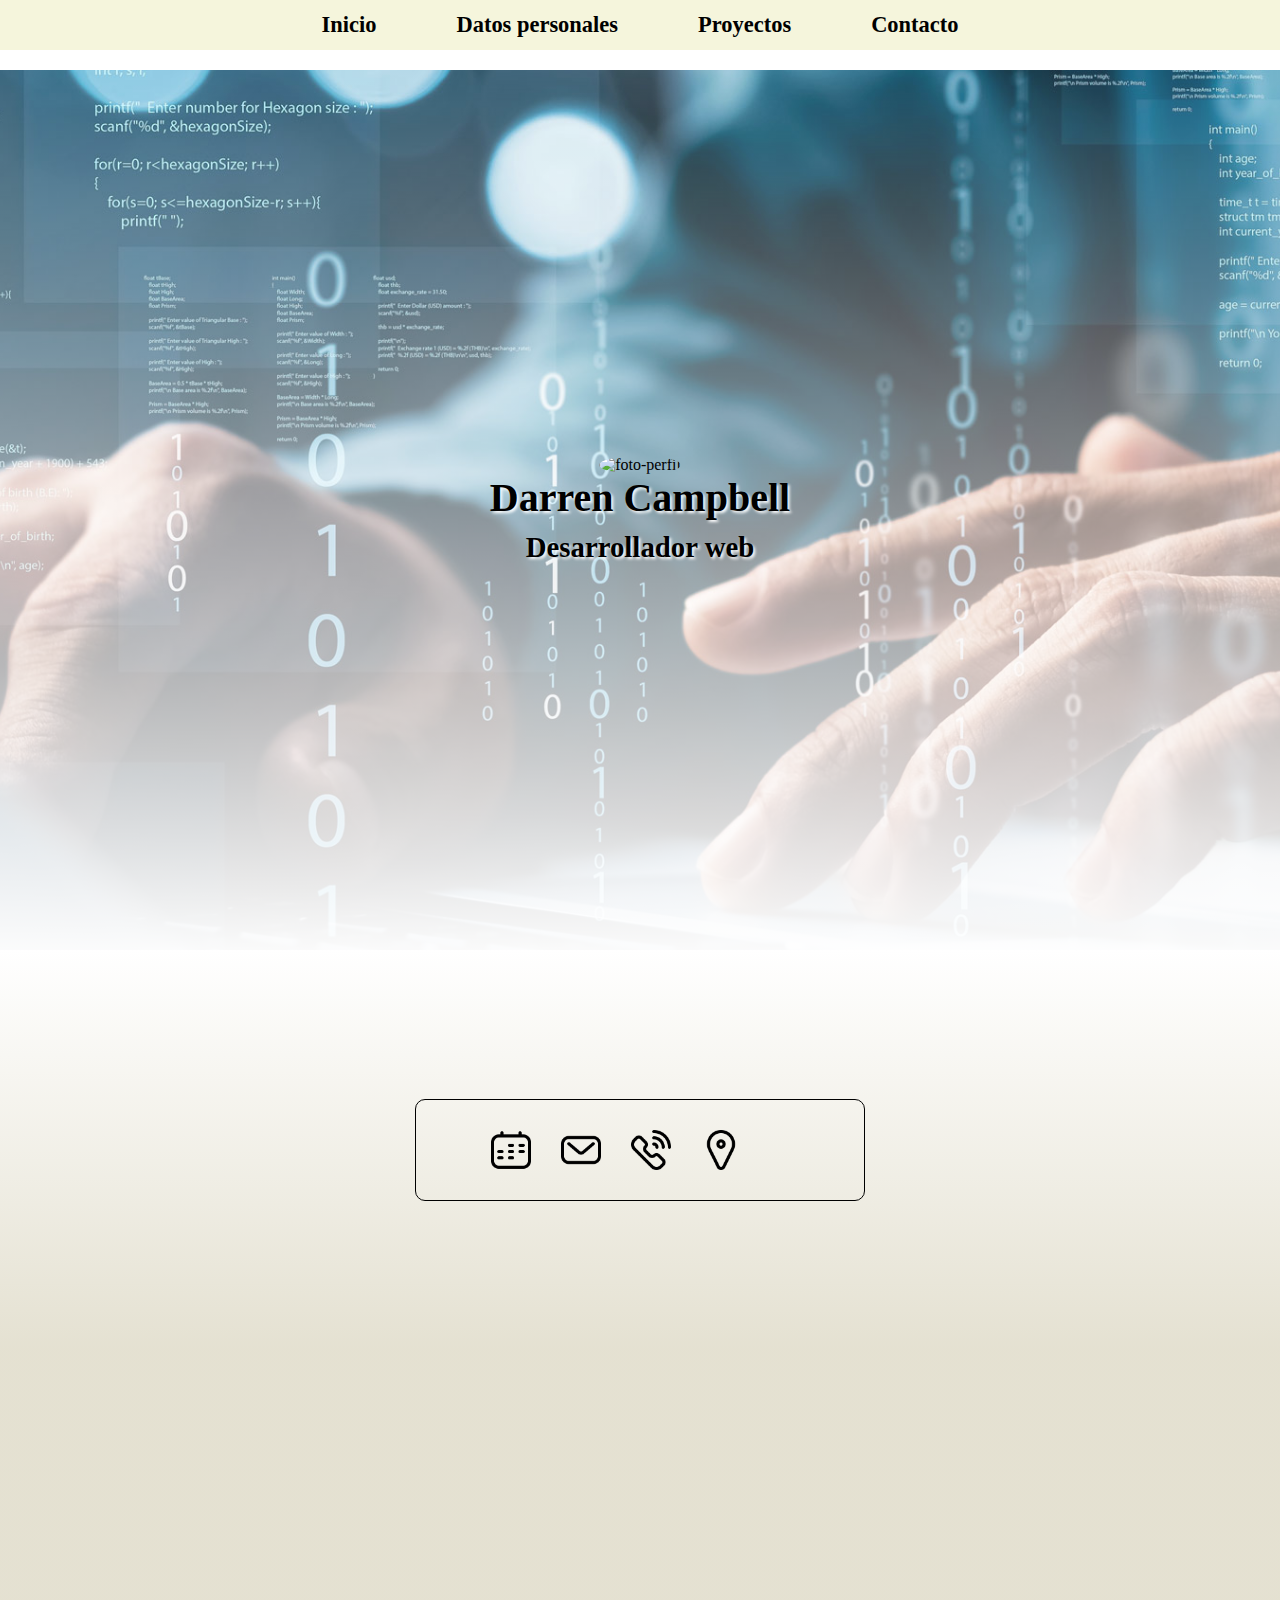
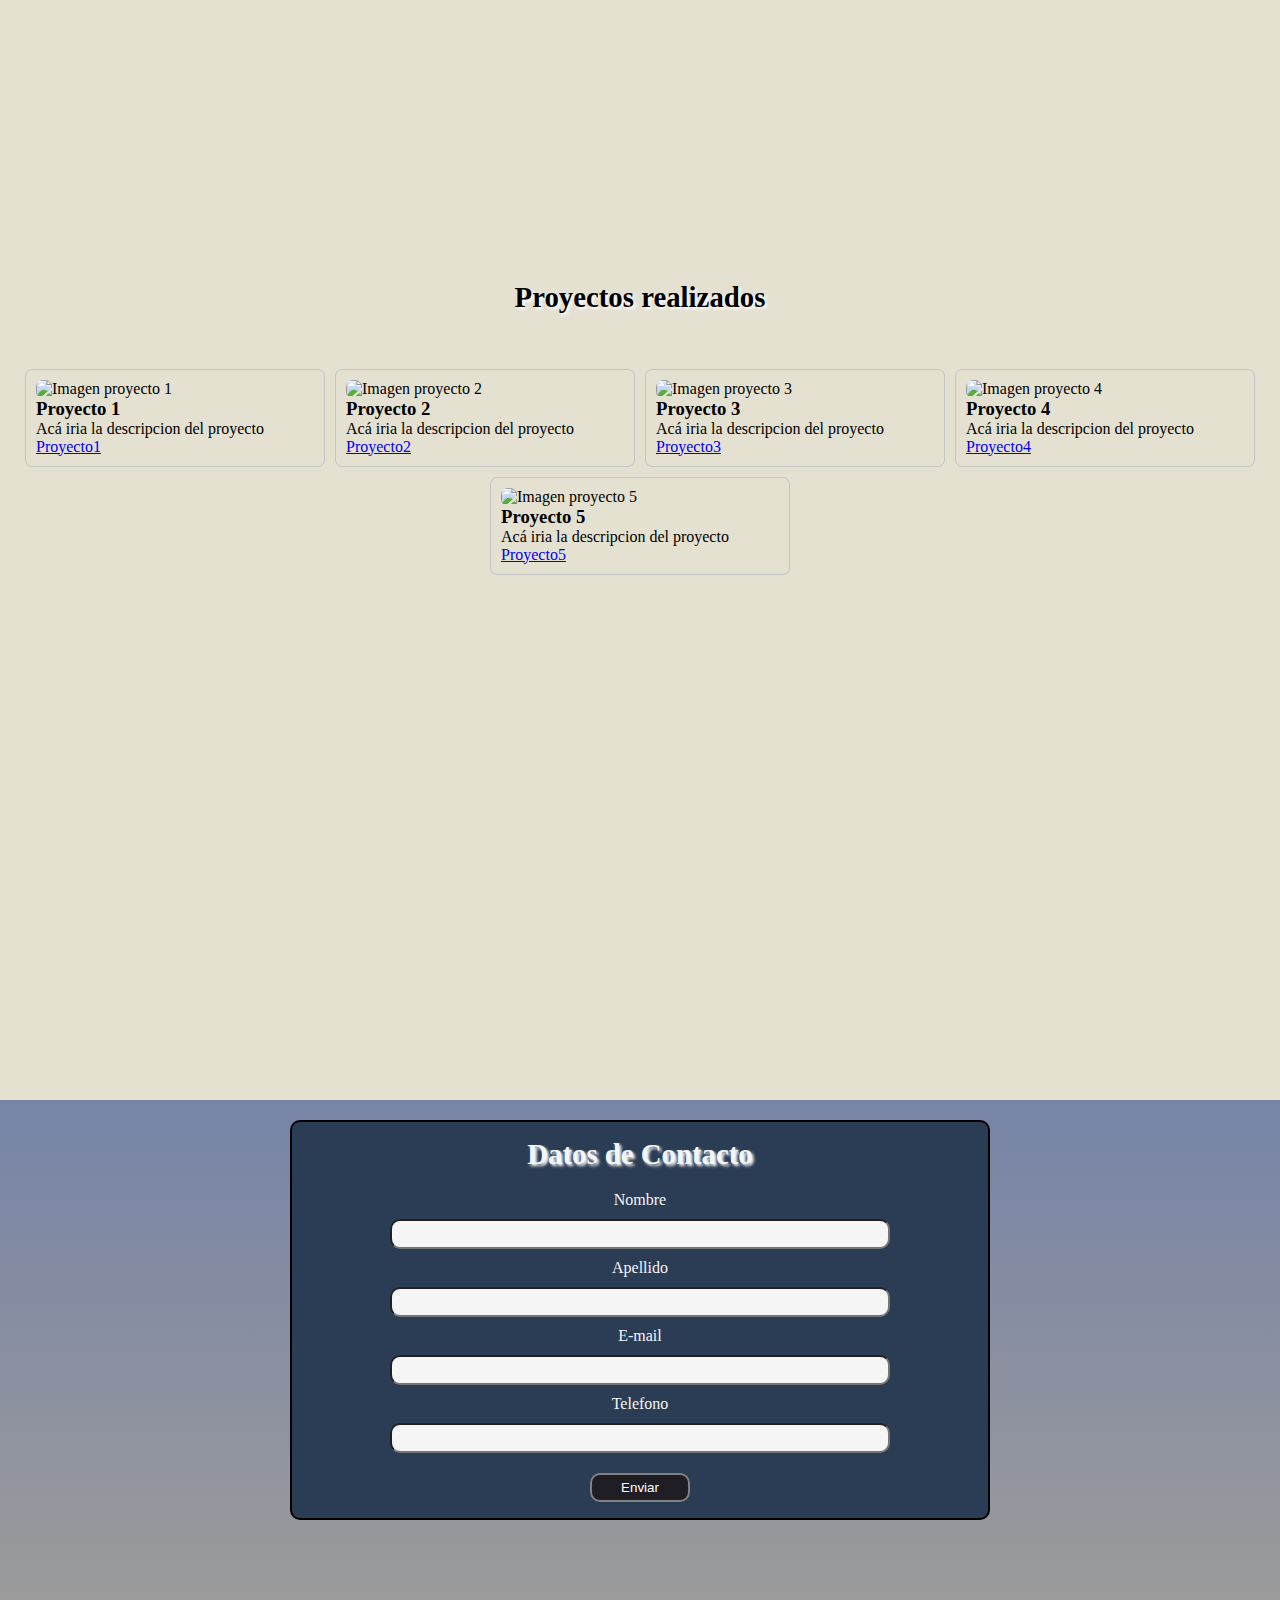
==== index.html @ 237f1db9 "esta es la primera escritura en el repositorio" ====
<!DOCTYPE html>
<html lang="es">
<head>
    <meta charset="UTF-8">
    <meta http-equiv="X-UA-Compatible" content="IE=edge">
    <meta name="viewport" content="width=device-width, initial-scale=1.0">
    <link rel="stylesheet" href="estilosCv.css">
    <title>CV</title>
</head>
<body>
    <header>
        <nav>
            <ul>
                <li><a href="#hero"><img src="./Imagenes/iconos/pagina-de-inicio.png" alt="Inicio"><h3>Inicio</h3></a></li>
                <li><a href="#personal-information"><img src="./Imagenes/iconos/usuario.png" alt="datos"><h3>Datos personales</h3></a></li>
                <li><a href="#projects"><img src="./Imagenes/iconos/maletin.png" alt="Proyecto"><h3>Proyectos</h3></a></li>
                <li><a href="#contact"><img src="./Imagenes/iconos/chat.png" alt="Contacto"><h3>Contacto</h3></a></li>
            </ul>
        </nav>
    </header>
    <main>
        <section id="hero">
            <!--img src="./imagenes/DesarrolloWeb.jpg" alt="arquitectura" id="img-portada"-->
            <img src="./imagenes/71.jpg" alt="foto-perfil" id="foto-perfil">
            <h1>Darren Campbell</h1>
            <h2>Desarrollador web</h2>
        </section>

        <section id="personal-information">
            
            <div id="contenedor-iconos">
                <div id="informacion">
                    <p><!-- Informacion --></p>
                </div>
                <img src="./Imagenes/iconos/calendario.png" alt="fechaNacimiento" id="fechaNacimiento" onclick="infoDatos (this.id)">
                <img src="./Imagenes/iconos/correo.png" alt="correo" id="correo" onclick="infoDatos (this.id)">
                <img src="./Imagenes/iconos/llamada-telefonica.png" alt="telefono" id="telefono" onclick="infoDatos (this.id)">
                <img src="./Imagenes/iconos/marcador-de-posicion.png" alt="direccion" id="direccion" onclick="infoDatos (this.id)">
            </div>
        </section>

        <section id="projects">
            <h2>Proyectos realizados</h2>
            <div id="projects-list">
                <div id="project1" class="projects">
                    <img src="./imagenes/proyecto1.jpg" alt="Imagen proyecto 1">
                    <h3>Proyecto 1</h3>
                    <p>Acá iria la descripcion del proyecto</p>
                    <a href="https//:google.com">Proyecto1</a>
                </div>
                
                <div id="project2" class="projects">
                    <img src="./imagenes/proyecto2.jpg" alt="Imagen proyecto 2">
                    <h3>Proyecto 2</h3>
                    <p>Acá iria la descripcion del proyecto</p>
                    <a href="https//:google.com">Proyecto2</a>
                </div>
                
                <div id="project3" class="projects">
                    <img src="./imagenes/proyecto3.jpg" alt="Imagen proyecto 3">
                    <h3>Proyecto 3</h3>
                    <p>Acá iria la descripcion del proyecto</p>
                    <a href="https//:google.com">Proyecto3</a>
                </div>
                
                <div id="project4" class="projects">
                    <img src="./imagenes/proyecto4.jpg" alt="Imagen proyecto 4">
                    <h3>Proyecto 4</h3>
                    <p>Acá iria la descripcion del proyecto</p>
                    <a href="https//:google.com">Proyecto4</a>
                </div>
                
                <div id="project5" class="projects">
                    <img src="./imagenes/proyecto5.jpg" alt="Imagen proyecto 5">
                    <h3>Proyecto 5</h3>
                    <p>Acá iria la descripcion del proyecto</p>
                    <a href="https//:google.com">Proyecto5</a>
                </div>
            </div>
        </section>
        
        <section id="contact">
            <div>
                <form action="Contacto" id="form-contacto"><h2>Datos de Contacto</h2></form>
                <label for="nombre">Nombre</label>
                <input type="text" name="nombre" id="nombre">
                <label for="apellido">Apellido</label>
                <input type="text" name="apellido" id="apellido">
                <label for="email">E-mail</label>
                <input type="email" name="email" id="email">
                <label for="telefono">Telefono</label>
                <input type="text" name="telefono" id="telefono">
                <button>Enviar</button>
            </div>
        </section>
    </main>
    <footer>

    </footer>

    <script src="funcionesJava.js"></script>
</body>
</html>
---- estilosCv.css ----
* {
    box-sizing: border-box;
    margin: 0;
    padding: 0;
}

header {
    background-color: beige;
    width: 100%;
    position: sticky;
    top: 0;
    z-index: 1000;
}

nav ul {
    height: 50px;
    display: flex;
    list-style: none;
    justify-content: center;
    align-items: center;    
}

nav ul li {
    margin-left: 20px;
    margin-right: 20px;
    padding: 5px 20px;
}

nav ul img {
    display: none;
    width: 30px ;
}

nav a {
    color: black;
    text-decoration: none;
    font-size: 1.2rem;
    font-weight: bold;
}

h1 {
    font-size: 2.5rem;
    position: relative;
}

h2 {
    font-size: 1.8rem;
    margin: 10px 0 20px 0;
    position: relative;
}

section {
    height: 100vh;
    position: relative;
}

section#hero {
    top: 20px;
    background-color: lightgray;
    background-image: linear-gradient(to bottom,
    rgba(255, 255, 255, 0.1), rgba(255, 255, 255, 1)), url('./Imagenes/DesarrolloWeb.jpg');
    background-position: center;
    background-repeat: no-repeat;
    background-size: cover;
    display: flex;
    flex-direction: column;
    justify-content: center;
    align-items: center;
}

#foto-perfil {
    position: relative;
    border-radius: 50%;
    -webkit-border-radius: 50%;
    -moz-border-radius: 50%;
    -ms-border-radius: 50%;
    -o-border-radius: 50%;
}

/*#img-portada {
    height: auto;
    opacity: 50%;
    position: absolute;
}*/

section#hero h1,h2 {
    text-shadow: 2px 2px 3px white;
}

#contenedor-iconos {
    width: 450px;
    border: 1px black solid;
    padding: 20px 50px;
    border-radius: 10px;
    -webkit-border-radius: 10px;
    -moz-border-radius: 10px;
    -ms-border-radius: 10px;
    -o-border-radius: 10px;
    display: flex;
}

#contenedor-iconos img {
    height: 40px;
    margin: 10px 15px 10px 15px;
    display: flex;
    justify-content: center;
    align-items: center;
}

/*#contenedor-iconos img:focus ~#contenedor-iconos img {
    background-color: linear-gradient(to bottom,
    rgba(255, 255, 255, 0.1), rgba(255, 255, 255, 1));
}*/

section#personal-information {
    background-image:linear-gradient(to top, rgba(202, 195, 164, 0.5), rgba(255, 255, 255, 1));
    height: 400px;
    display: flex;
    flex-direction: column;
    justify-content: center;  
    align-items: center; 
}

#informacion {
    height: 20px;
    font-size: 1.3rem;
    font-weight: bold;
    display: flex;
    justify-content: center;
    padding: 5px;
    margin-bottom: 20px;
}

section#projects {
    background-image: linear-gradient(to bottom, rgba(202, 195, 164, 0.5), rgba(202, 195, 164, 0.5));
    height: 150vh;
    display: flex;
    flex-direction: column;
    justify-content: center;
    align-items: center;
}

#projects-list {
    margin-top: 30px;
    display: flex;
    flex-wrap: wrap;
    justify-content: center;
}

.projects {
    border-radius: 7px;
    border: 1px rgb(197, 197, 197) solid;
    width: 300px;
    height: auto;
    margin: 5px;
    padding: 10px;
    -webkit-border-radius: 7px;
    -moz-border-radius: 7px;
    -ms-border-radius: 7px;
    -o-border-radius: 7px;
}

section#projects img {
    width: 100%;
    border-radius: 7px;
    -webkit-border-radius: 7px;
    -moz-border-radius: 7px;
    -ms-border-radius: 7px;
    -o-border-radius: 7px;
}

section#contact {
    background-image: linear-gradient(to top, rgba(5, 5, 5, 0.4), rgb(85, 101, 145, 0.8));
    height: 500px;
    padding: 20px;
    display: flex;
    justify-content: center;
    align-content: center;
}

section#contact div {
    top: 50px;
    color: whitesmoke;
    background-color: rgb(43, 60, 85);
    width: 700px;
    height: 400px;
    display: flex;
    flex-direction: column;
    justify-content: center;
    align-items: center;
    border-radius: 10px;
    border: 2px black solid;
    -webkit-border-radius: 10px;
    -moz-border-radius: 10px;
    -ms-border-radius: 10px;
    -o-border-radius: 10px;
}

section#contact input {
    width: 500px;
    height: 30px;
    margin: 10px;
    border-radius: 10px;
    -webkit-border-radius: 10px;
    -moz-border-radius: 10px;
    -ms-border-radius: 10px;
    -o-border-radius: 10px;
    background-color: whitesmoke;
}

section#contact button {
    margin: 10px;
    padding: 5px;
    width: 100px;
    background-color: rgb(31, 30, 36);
    color: white;
    border: 2px gray solid;
    border-radius: 10px;
    -webkit-border-radius: 10px;
    -moz-border-radius: 10px;
    -ms-border-radius: 10px;
    -o-border-radius: 10px;
}

footer {
    background-color: black;
    height: 300px;
}

@media (max-width: 580px) {
    nav ul li a img {
        display: block;
    }

    nav a h3{
        display: none;
    }
}
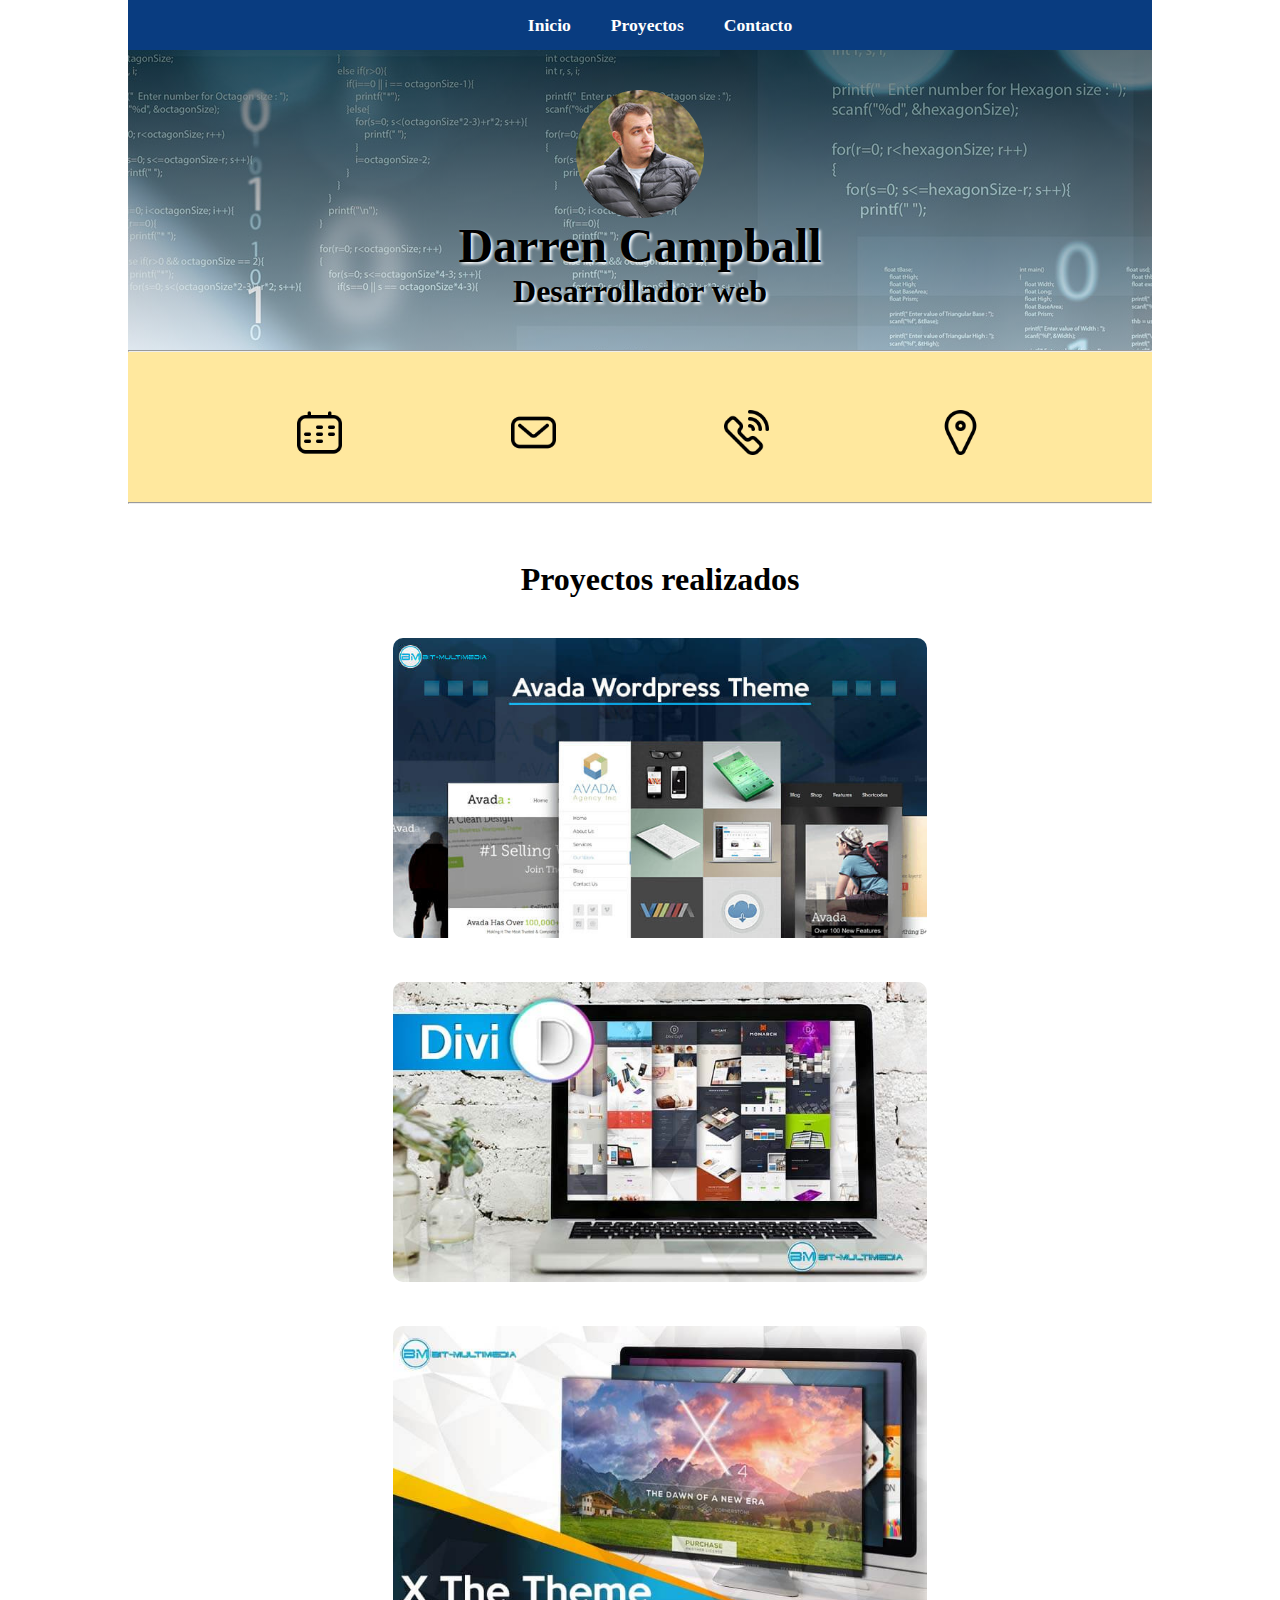
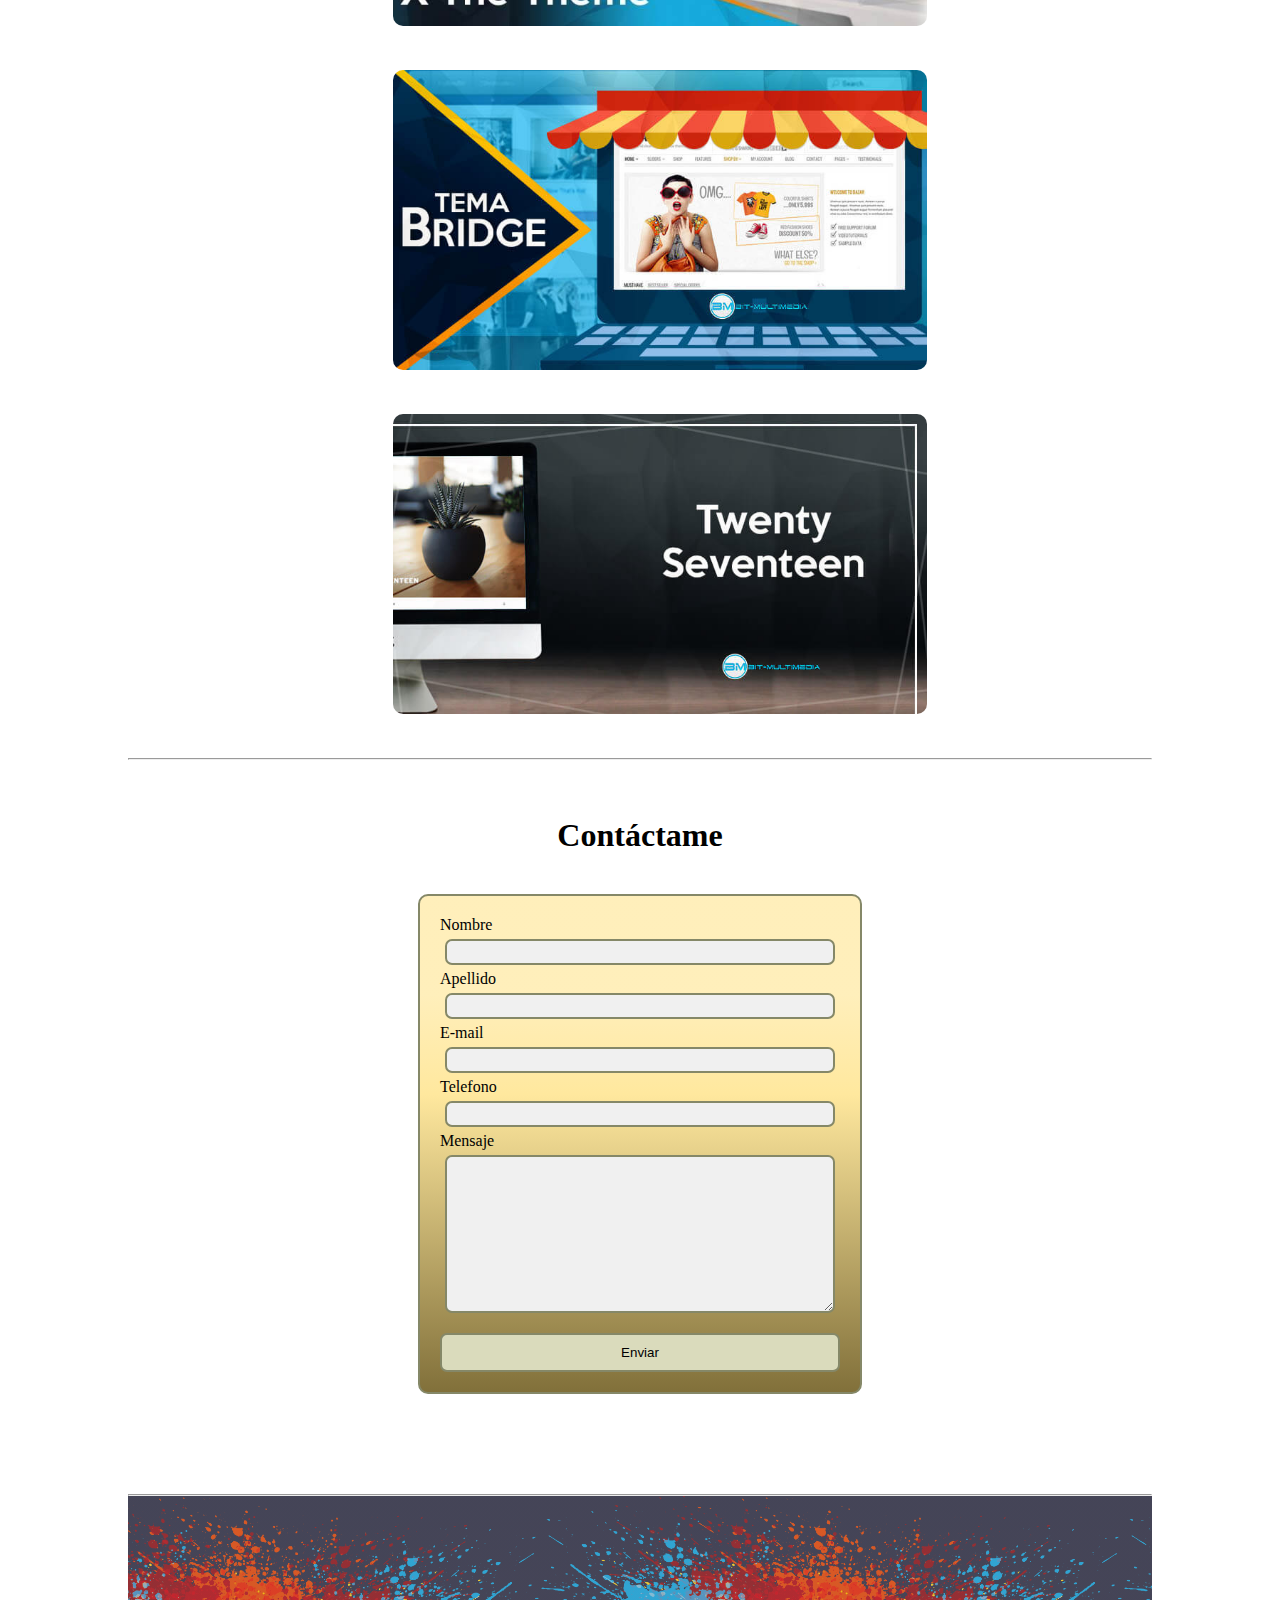
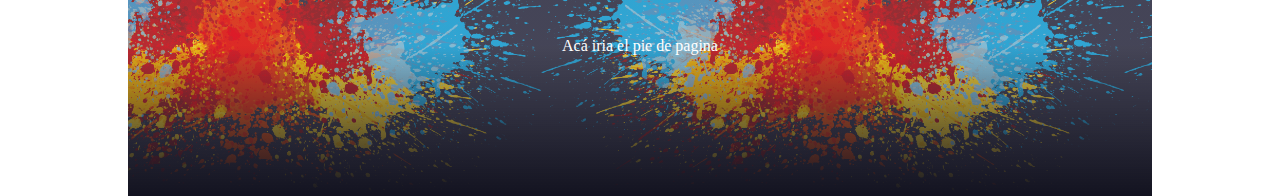
==== commit b8eabb08: "se agrego la funcion para simular el envio del formulario y se modifico la funcion infoDatos()" ====
--- a/index.html
+++ b/index.html
@@ -4,100 +4,140 @@
     <meta charset="UTF-8">
     <meta http-equiv="X-UA-Compatible" content="IE=edge">
     <meta name="viewport" content="width=device-width, initial-scale=1.0">
-    <link rel="stylesheet" href="estilosCv.css">
+    <meta property="og:title" content="CV" />
+    <meta property="og:type" content="article" />
+    <meta property="og:url" content=" http://www.example.com" />
+    <meta property="og:image" content=" http://example.com/image.jpg" />
+    <meta property="og:description" content="Este es un proyecto para el curso de programacion" />
+
+    <link rel="stylesheet" href="./estilos.css">
     <title>CV</title>
 </head>
-<body>
+<body id="inicio">
+    <!--------- Encabezado --------->
     <header>
         <nav>
             <ul>
-                <li><a href="#hero"><img src="./Imagenes/iconos/pagina-de-inicio.png" alt="Inicio"><h3>Inicio</h3></a></li>
-                <li><a href="#personal-information"><img src="./Imagenes/iconos/usuario.png" alt="datos"><h3>Datos personales</h3></a></li>
-                <li><a href="#projects"><img src="./Imagenes/iconos/maletin.png" alt="Proyecto"><h3>Proyectos</h3></a></li>
-                <li><a href="#contact"><img src="./Imagenes/iconos/chat.png" alt="Contacto"><h3>Contacto</h3></a></li>
+                <li><a href="#inicio">Inicio</a></li>
+                <li><a href="#proyectos">Proyectos</a></li>
+                <li><a href="#contacto">Contacto</a></li>
             </ul>
         </nav>
     </header>
     <main>
-        <section id="hero">
-            <!--img src="./imagenes/DesarrolloWeb.jpg" alt="arquitectura" id="img-portada"-->
-            <img src="./imagenes/71.jpg" alt="foto-perfil" id="foto-perfil">
-            <h1>Darren Campbell</h1>
-            <h2>Desarrollador web</h2>
+
+    <!--------- Seccion portada --------->
+        <section id="portada">
+            <div id="infoPersonal">
+                <img src="./Imagenes/71.jpg" alt="foto Perfil" id="fotoPerfil">
+                <h1>Darren Campball</h1>
+                <h2>Desarrollador web</h2>                
+            </div>
         </section>
-
-        <section id="personal-information">
-            
+        <hr>
+        <!--------- Seccion informacion personal --------->
+        <section id="SeccionInfoPersonal">
             <div id="contenedor-iconos">
-                <div id="informacion">
-                    <p><!-- Informacion --></p>
-                </div>
-                <img src="./Imagenes/iconos/calendario.png" alt="fechaNacimiento" id="fechaNacimiento" onclick="infoDatos (this.id)">
+                <img src="./Imagenes/iconos/calendario.png" alt="fechaNacimiento" id="fechaNacimiento" class="img1" onclick="infoDatos (this.id)">
                 <img src="./Imagenes/iconos/correo.png" alt="correo" id="correo" onclick="infoDatos (this.id)">
                 <img src="./Imagenes/iconos/llamada-telefonica.png" alt="telefono" id="telefono" onclick="infoDatos (this.id)">
-                <img src="./Imagenes/iconos/marcador-de-posicion.png" alt="direccion" id="direccion" onclick="infoDatos (this.id)">
+                <img src="./Imagenes/iconos/marcador-de-posicion.png" alt="domicilio" id="domicilio" onclick="infoDatos (this.id)">
+            </div>
+            
+            <div id="divInfo">
+                <p id="informacion"></p>
             </div>
         </section>
-
-        <section id="projects">
-            <h2>Proyectos realizados</h2>
-            <div id="projects-list">
-                <div id="project1" class="projects">
-                    <img src="./imagenes/proyecto1.jpg" alt="Imagen proyecto 1">
-                    <h3>Proyecto 1</h3>
-                    <p>Acá iria la descripcion del proyecto</p>
-                    <a href="https//:google.com">Proyecto1</a>
+        <hr>
+        <!--------- Seccion proyectos --------->
+        <section id="proyectos">
+            <h2><br>Proyectos realizados</h2>
+            <div id="contenedor-proyectos">
+                <!--------- Proyecto 1 --------->
+                <div class="proyecto">
+                    <img src="./Imagenes/Proyecto11.jpg" alt="proyecto1" class="imgProyecto">
+                    <div id="info-proyecto1" class="info-proyecto">
+                        <p>Acá iria la descripcion del proyecto en cuestion</p>
+                        <br>
+                        <p>Para visitar el sitio haz click <a href="https://www.google.com" target="_blank">aqui</a></p>
+                    </div>
                 </div>
                 
-                <div id="project2" class="projects">
-                    <img src="./imagenes/proyecto2.jpg" alt="Imagen proyecto 2">
-                    <h3>Proyecto 2</h3>
-                    <p>Acá iria la descripcion del proyecto</p>
-                    <a href="https//:google.com">Proyecto2</a>
+                <!--------- Proyecto 2 --------->
+                <div class="proyecto">
+                    <img src="./Imagenes/Proyecto21.jpg" alt="proyecto2" class="imgProyecto">
+                    <div class="info-proyecto">
+                        <p>Acá iria la descripcion del proyecto en cuestion</p>
+                        <br>
+                        <p>Para visitar el sitio haz click <a href="https://www.google.com" target="_blank">aqui</a></p>
+                    </div>
                 </div>
-                
-                <div id="project3" class="projects">
-                    <img src="./imagenes/proyecto3.jpg" alt="Imagen proyecto 3">
-                    <h3>Proyecto 3</h3>
-                    <p>Acá iria la descripcion del proyecto</p>
-                    <a href="https//:google.com">Proyecto3</a>
+
+                <!--------- Proyecto 3 --------->
+                <div class="proyecto">
+                    <img src="./Imagenes/Proyecto31.jpg" alt="proyecto3" class="imgProyecto">
+                    <div class="info-proyecto">
+                        <p>Acá iria la descripcion del proyecto en cuestion</p>
+                        <br>
+                        <p>Para visitar el sitio haz click <a href="https://www.google.com" target="_blank">aqui</a></p>
+                    </div>
                 </div>
-                
-                <div id="project4" class="projects">
-                    <img src="./imagenes/proyecto4.jpg" alt="Imagen proyecto 4">
-                    <h3>Proyecto 4</h3>
-                    <p>Acá iria la descripcion del proyecto</p>
-                    <a href="https//:google.com">Proyecto4</a>
+
+                <!--------- Proyecto 4 --------->
+                <div class="proyecto">
+                    <img src="./Imagenes/Proyecto41.jpg" alt="proyecto4" class="imgProyecto">
+                    <div class="info-proyecto">
+                        <p>Acá iria la descripcion del proyecto en cuestion</p>
+                        <br>
+                        <p>Para visitar el sitio haz click <a href="https://www.google.com" target="_blank">aqui</a></p>
+                    </div>
                 </div>
-                
-                <div id="project5" class="projects">
-                    <img src="./imagenes/proyecto5.jpg" alt="Imagen proyecto 5">
-                    <h3>Proyecto 5</h3>
-                    <p>Acá iria la descripcion del proyecto</p>
-                    <a href="https//:google.com">Proyecto5</a>
+
+                <!--------- Proyecto 5 --------->
+                <div class="proyecto">
+                    <img src="./Imagenes/Proyecto51.jpg" alt="proyecto5" class="imgProyecto">
+                    <div class="info-proyecto">
+                        <p>Acá iria la descripcion del proyecto en cuestion</p>
+                        <br>
+                        <p>Para visitar el sitio haz click <a href="https://www.google.com" target="_blank">aqui</a></p>
+                    </div>
                 </div>
             </div>
         </section>
-        
-        <section id="contact">
-            <div>
-                <form action="Contacto" id="form-contacto"><h2>Datos de Contacto</h2></form>
-                <label for="nombre">Nombre</label>
-                <input type="text" name="nombre" id="nombre">
-                <label for="apellido">Apellido</label>
-                <input type="text" name="apellido" id="apellido">
-                <label for="email">E-mail</label>
-                <input type="email" name="email" id="email">
-                <label for="telefono">Telefono</label>
-                <input type="text" name="telefono" id="telefono">
-                <button>Enviar</button>
+        <hr>
+        <!--------- Seccion contacto --------->
+        <section id="contacto">
+            <h2><br>Contáctame</h2>
+            <div id="contenedor-mensaje">
+                <p id="mensajeForm">Aca van los mensajes</p>
+            </div>
+            <div id="contenedor-form">
+                <form action="">
+                    <label for="nombre">Nombre</label>
+                    <input type="text" id="nombre" required>
+                    <label for="apellido">Apellido</label>
+                    <input type="text" id="apellido" required>
+                    <label for="email">E-mail</label>
+                    <input type="email" id="email" required>
+                    <label for="numTelefono">Telefono</label>
+                    <input type="tel" id="numTelefono" required>
+                    <label for="mensaje">Mensaje</label>
+                    <textarea name="mensaje" id="mensaje" cols="30" rows="10" required></textarea>
+                    
+                </form>
+                <button id="btnEnviar">Enviar</button>
             </div>
         </section>
     </main>
+
+    <!--------- Pie de pagina --------->
+    <hr>
     <footer>
-
+        <div>
+            <p>Acá iria el pie de pagina</p>
+        </div>
     </footer>
 
-    <script src="funcionesJava.js"></script>
+    <script src="./funcionesJava.js"></script>
 </body>
 </html>--- a/estilos.css
+++ b/estilos.css
@@ -0,0 +1,351 @@
+* {
+    margin: 0;
+}
+
+body {
+    width: 80%;
+    margin: 0 10%;
+}
+
+h1 {
+    font-size: 3rem;
+}
+
+h2 {
+    font-size: 2rem;
+}
+
+@media (max-width: 580px) {
+    body {
+        width: 100%;
+        margin: 0%;
+    }
+}
+
+header {
+    background-color: rgb(9, 60, 128);
+    width: 100%;
+    position: sticky;
+    top: 0;
+    z-index: 1000;
+}
+
+/*****************************/
+/****** Seccion portada ******/
+/*****************************/
+
+nav ul {
+    height: 50px;
+    display: flex;
+    list-style: none;
+    justify-content: center;
+    align-items: center; 
+}
+
+nav ul li {
+    display: flex;
+    justify-content: center;
+    align-items: center;
+}
+
+nav a {
+    color: white;
+    text-decoration: none;
+    font-size: 1.1rem;
+    font-weight: bold;
+    margin: 20px;
+}
+
+
+/*****************************/
+/****** Seccion portada ******/
+/*****************************/
+
+section#portada{
+    background-image: linear-gradient(to bottom, rgb(0,0,0,.5), rgb(255,255,255,.5)), url("./Imagenes/DesarrolloWeb.jpg");
+    width: 100%;
+    height: 300px;
+    display: flex;
+    justify-content: center;
+    align-items: center;
+}
+
+#fotoPerfil {
+    position: relative;
+    border-radius: 50%;
+    -webkit-border-radius: 50%;
+    -moz-border-radius: 50%;
+    -ms-border-radius: 50%;
+    -o-border-radius: 50%;
+}
+
+#infoPersonal {
+    display: flex;
+    flex-direction: column;
+    justify-content: center;
+    align-items: center;
+}
+
+
+#portada h1, h2 {
+    text-shadow: 2px 2px 3px white;
+}
+
+
+
+/***********************************/
+/****** seccion info personal ******/
+/***********************************/
+
+/* Este es el estilo de la seccion donde aparecen los iconos y los datos*/
+#SeccionInfoPersonal {
+    background-color: rgb(255, 232, 158);
+   /* background: linear-gradient(0deg, rgba(255,255,255,1) 0%, rgba(255,232,158,1) 100%);*/
+    width: 100%;
+    height: 150px;
+    display: flex;
+    justify-content: center;
+    align-items: center;
+    flex-direction: column;
+}
+
+
+#contenedor-iconos {
+    width: 100%;
+    display: flex;
+    justify-content: space-evenly;
+    align-items: center;
+    margin: 20px;
+}
+
+
+/* Este es el estilo de los iconos de informacion personal */
+#contenedor-iconos img {
+    height: 45px;
+    width: auto;
+    margin-top: 10px;
+}
+
+/* Este es el estilo de la etiqueta p donde aparece la info al presionar los iconos*/
+#informacion {
+    /*color: black;
+    background-color: rgb(252, 253, 202);*/
+    display: none;
+    height: 20PX;
+    width: 300px;
+    font-size: 20px;
+    font-weight: bold;
+    padding: 2px;
+    border-radius: 5px;
+    margin-bottom: 20px;
+    justify-content: center;
+    align-items: center;
+    /*
+    border: 2px double black;
+    -webkit-box-shadow: 5px 5px 5px 5px rgba(0,0,0,0.2);
+    box-shadow: 5px 5px 5px 5px rgba(0,0,0,0.2);
+    */
+    -webkit-border-radius: 5px;
+    -moz-border-radius: 5px;
+    -ms-border-radius: 5px;
+    -o-border-radius: 5px;
+}
+
+#fechaNacimiento:hover {
+    filter: invert(49%) sepia(15%) saturate(1105%) hue-rotate(108deg) brightness(96%) contrast(93%);
+    /*filter: invert(74%) sepia(70%) saturate(873%) hue-rotate(349deg) brightness(94%) contrast(111%);
+    */-webkit-filter: invert(49%) sepia(15%) saturate(1105%) hue-rotate(108deg) brightness(96%) contrast(93%);
+    -webkit-filter: invert(49%) sepia(15%) saturate(1105%) hue-rotate(108deg) brightness(96%) contrast(93%);
+}
+
+#correo:hover {
+    filter: invert(49%) sepia(15%) saturate(1105%) hue-rotate(108deg) brightness(96%) contrast(93%);
+    -webkit-filter: invert(49%) sepia(15%) saturate(1105%) hue-rotate(108deg) brightness(96%) contrast(93%);
+}
+
+#telefono:hover {
+    filter: invert(49%) sepia(15%) saturate(1105%) hue-rotate(108deg) brightness(96%) contrast(93%);
+    -webkit-filter: invert(49%) sepia(15%) saturate(1105%) hue-rotate(108deg) brightness(96%) contrast(93%);
+}
+
+#domicilio:hover {
+    filter: invert(49%) sepia(15%) saturate(1105%) hue-rotate(108deg) brightness(96%) contrast(93%);
+    -webkit-filter: invert(49%) sepia(15%) saturate(1105%) hue-rotate(108deg) brightness(96%) contrast(93%);
+}
+
+
+
+/*******************************/
+/****** Seccion proyectos ******/
+/*******************************/
+
+section#proyectos {
+    width: 100%;
+    display: flex;
+    flex-direction: column;
+    align-items: center;
+    padding: 20px;
+}
+
+#contenedor-proyectos {
+    display: flex;
+    flex-wrap: wrap;
+    justify-content: space-evenly;
+}
+
+#proyectos h2 {
+    margin-bottom: 20px;
+}
+
+.proyecto {
+    margin: 20px;
+}
+
+.proyecto a {
+    color: black;
+    text-decoration: none;
+    font-weight: bold;
+}
+
+.imgProyecto {
+    height: 300px;
+    width: auto;
+    border-radius: 10px;
+    -webkit-border-radius: 10px;
+    -moz-border-radius: 10px;
+    -ms-border-radius: 10px;
+    -o-border-radius: 10px;
+}
+
+.info-proyecto {
+    display: none;
+    background-color: white;
+    height: auto;
+    padding: 20px;
+    border-radius: 10px;
+    border: 1px black solid;
+    position: relative;
+    bottom: 3px;
+    -webkit-border-radius: 3px;
+    -moz-border-radius: 3px;
+    -ms-border-radius: 3px;
+    -o-border-radius: 3px;
+}
+
+.imgProyecto:hover ~.info-proyecto {
+    display: block;
+}
+
+.info-proyecto:hover {
+    display: block;
+}
+/******************************/
+/****** Seccion contacto ******/
+/******************************/
+
+section#contacto {
+    width: 100%;
+    display: flex;
+    flex-direction: column;
+    align-items: center;
+}
+
+#contacto h2 {
+    margin: 20px;
+}
+
+#contenedor-mensaje {
+    display: none;
+    color:whitesmoke;
+    text-shadow: 2px 2px 3px black;
+    padding: 50px;
+    background-image: linear-gradient(to bottom, rgb(33, 46, 122), rgb(120, 120, 145) 100%);
+    border: 2px black solid;
+    border-radius: 10px;
+    -webkit-border-radius: 10px;
+    -moz-border-radius: 10px;
+    -ms-border-radius: 10px;
+    -o-border-radius: 10px;
+    position: relative;
+    top: 300px;
+}
+
+#contenedor-form {
+    width: 400px;
+    background-color: rgb(255, 232, 158);
+    background: linear-gradient(to bottom, rgba(255,232,158,.7) 20%, rgba(255,232,158,1) 40%, rgba(129,112,58,1) 100%);
+    /*background-image: linear-gradient(to bottom, rgb(255, 232, 158,.5), rgb(255, 232, 158,.5), rgba(77, 68, 39, 0.7));
+    */margin: 20px 0 50px 0;
+    padding: 20px;
+    border-radius: 10px;
+    border: 2px rgb(133, 136, 104) solid;
+    -webkit-border-radius: 10px;
+    -moz-border-radius: 10px;
+    -ms-border-radius: 10px;
+    -o-border-radius: 10px;
+    margin-bottom: 100px;
+}
+
+form {
+    width: 100%;
+    display: flex;
+    flex-direction: column;
+}
+
+form input {
+    height: 20px;
+    background-color: rgb(240, 240, 240);
+    border: 2px rgb(133, 136, 104) solid;
+    border-radius: 7px;
+    -webkit-border-radius: 7px;
+    -moz-border-radius: 7px;
+    -ms-border-radius: 7px;
+    -o-border-radius: 7px;
+    margin: 5px;
+}
+
+form textarea {
+    background-color: rgb(240, 240, 240);
+    border: 2px rgb(133, 136, 104) solid;
+    border-radius: 7px;
+    -webkit-border-radius: 7px;
+    -moz-border-radius: 7px;
+    -ms-border-radius: 7px;
+    -o-border-radius: 7px;
+    margin: 5px;
+}
+
+#btnEnviar {
+    background-color: rgb(218, 219, 188);
+    width: 100%;
+    padding: 10px;
+    border: 2px rgb(133, 136, 104) solid;
+    border-radius: 7px;
+    margin-top: 15px;
+    -webkit-border-radius: 7px;
+    -moz-border-radius: 7px;
+    -ms-border-radius: 7px;
+    -o-border-radius: 7px;
+}
+
+/******************************/
+/****** Pie de pagina ******/
+/******************************/
+
+footer {
+    color: white;
+    width: 100%;
+    /*background-image: url(./Imagenes/PieDePagina3.png);
+    /*background-image: url("./Imagenes/PieDePagina1.jpg");
+    */background-position: center;
+    background-repeat: repeat-x;
+    background-size: contain;
+    background-position-x: -170px;
+    background-color: rgb(54, 54, 73);
+    background-image: linear-gradient(to bottom, rgba(202, 202, 207, 0.1) 50%, rgb(19, 19, 32, 1)), url(./Imagenes/PieDePagina3.png);
+    height: 300px;
+    display: flex;
+    justify-content: center;
+    align-items: center;
+}
+
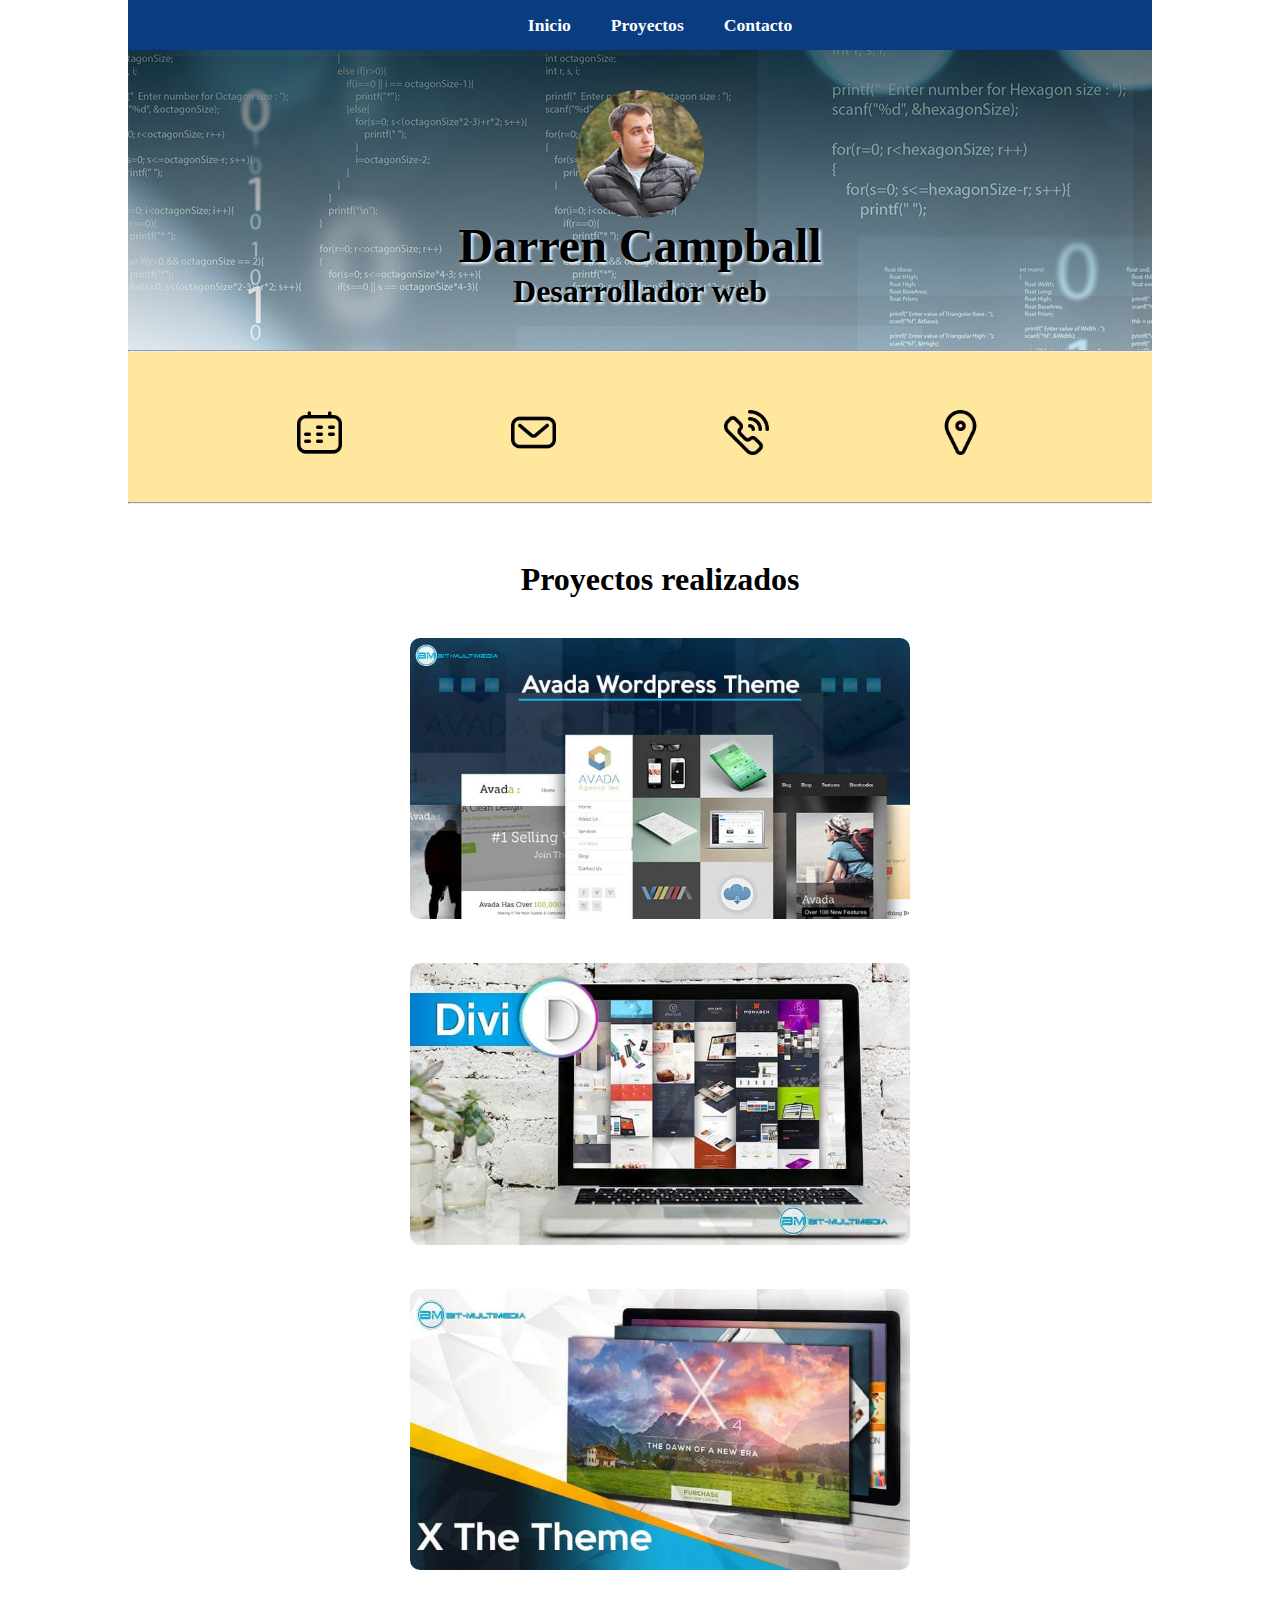
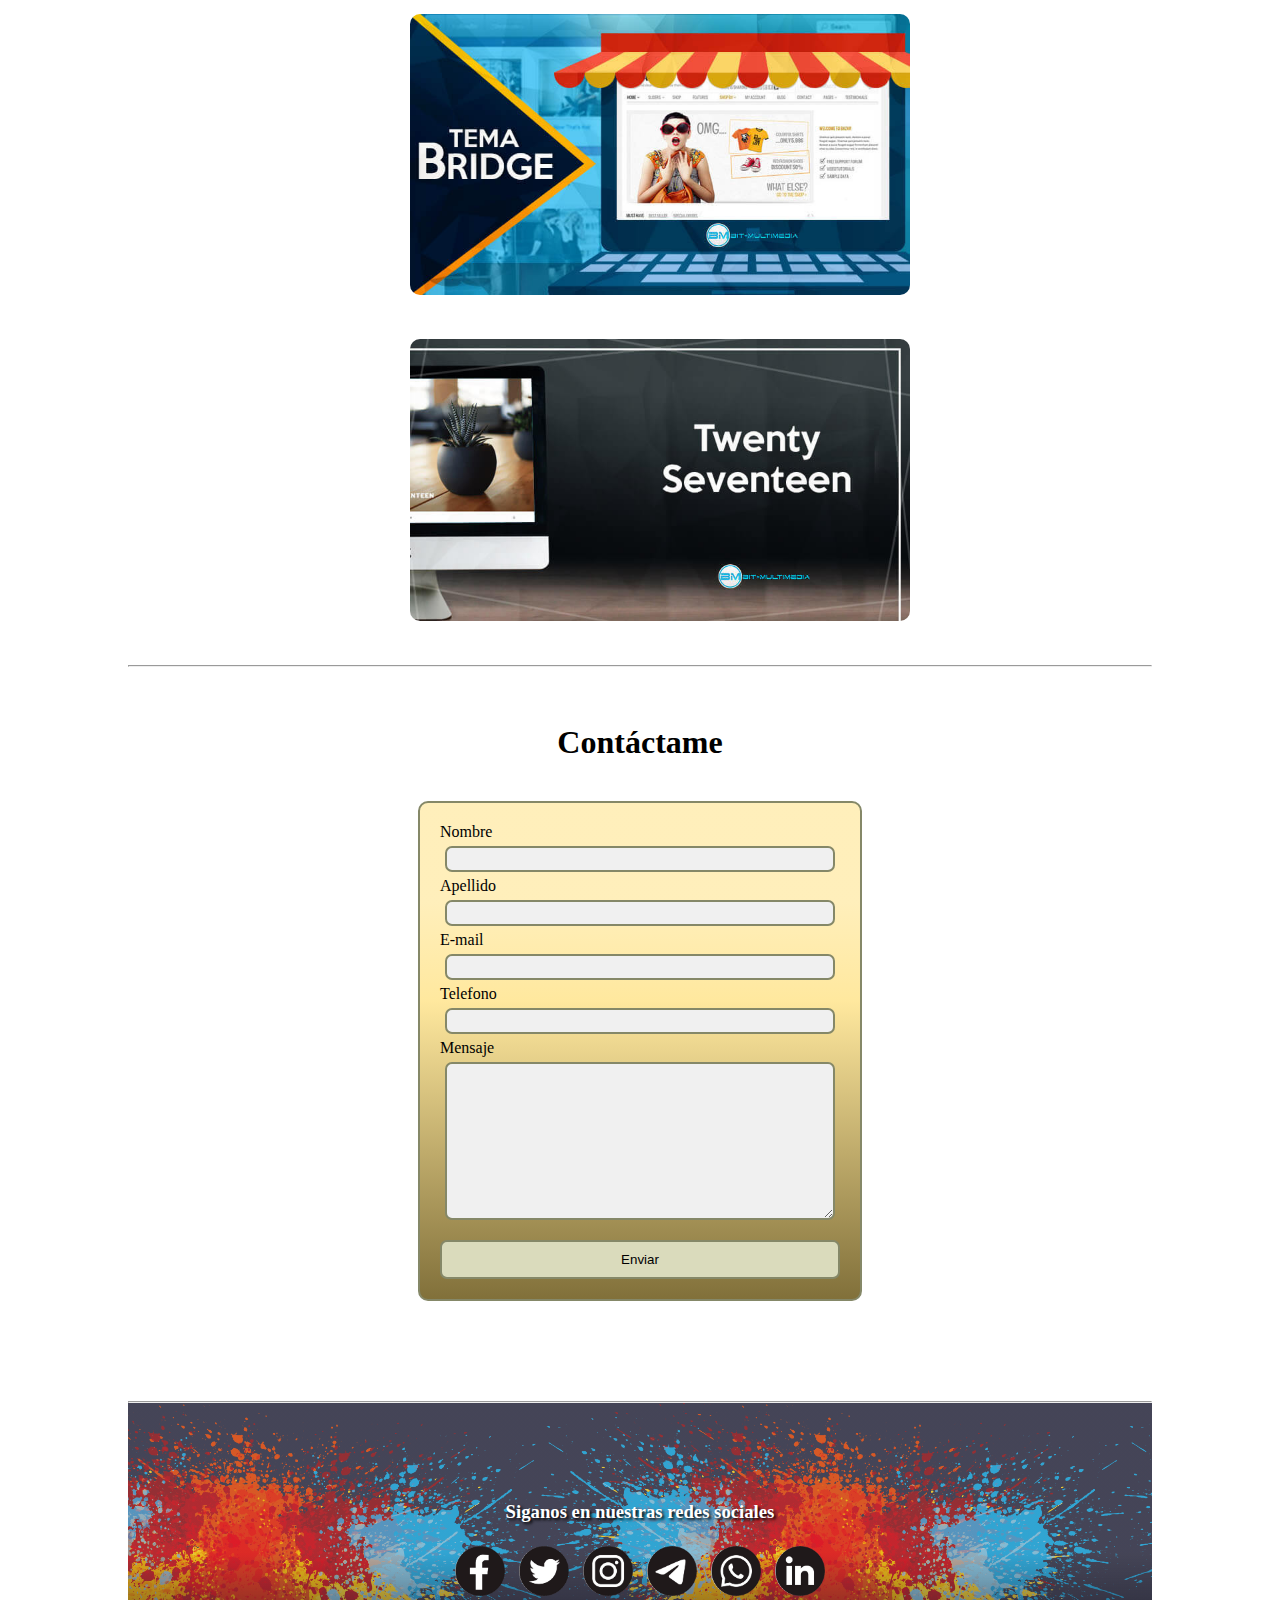
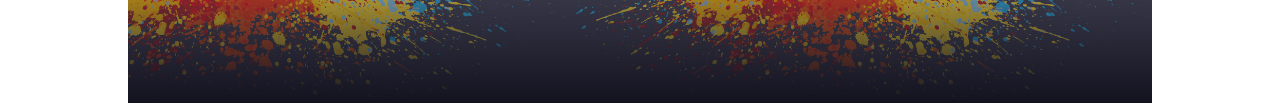
==== commit dff1ac01: "agregue iconos en pie de pagina y modifique algunas cosas en la seccion de proyectos" ====
--- a/index.html
+++ b/index.html
@@ -4,10 +4,10 @@
     <meta charset="UTF-8">
     <meta http-equiv="X-UA-Compatible" content="IE=edge">
     <meta name="viewport" content="width=device-width, initial-scale=1.0">
-    <meta property="og:title" content="CV" />
-    <meta property="og:type" content="article" />
-    <meta property="og:url" content=" http://www.example.com" />
-    <meta property="og:image" content=" http://example.com/image.jpg" />
+    <meta property="og:title" content="CV">
+    <meta property="og:type" content="article">
+    <meta property="og:url" content=" http://www.example.com">
+    <meta property="og:image" content="./Imagenes/web.jpg">
     <meta property="og:description" content="Este es un proyecto para el curso de programacion" />
 
     <link rel="stylesheet" href="./estilos.css">
@@ -56,8 +56,8 @@
                 <!--------- Proyecto 1 --------->
                 <div class="proyecto">
                     <img src="./Imagenes/Proyecto11.jpg" alt="proyecto1" class="imgProyecto">
-                    <div id="info-proyecto1" class="info-proyecto">
-                        <p>Acá iria la descripcion del proyecto en cuestion</p>
+                    <div class="info-proyecto">
+                        <p>Con la confianza de principiantes, especialistas en marketing y profesionales; Construido con la usabilidad y el rendimiento en mente.</p>
                         <br>
                         <p>Para visitar el sitio haz click <a href="https://www.google.com" target="_blank">aqui</a></p>
                     </div>
@@ -67,7 +67,7 @@
                 <div class="proyecto">
                     <img src="./Imagenes/Proyecto21.jpg" alt="proyecto2" class="imgProyecto">
                     <div class="info-proyecto">
-                        <p>Acá iria la descripcion del proyecto en cuestion</p>
+                        <p>Divi de Elegant Themes es el generador de temas y sitios web más poderoso y fácil de usar para wordpress.</p>
                         <br>
                         <p>Para visitar el sitio haz click <a href="https://www.google.com" target="_blank">aqui</a></p>
                     </div>
@@ -77,7 +77,7 @@
                 <div class="proyecto">
                     <img src="./Imagenes/Proyecto31.jpg" alt="proyecto3" class="imgProyecto">
                     <div class="info-proyecto">
-                        <p>Acá iria la descripcion del proyecto en cuestion</p>
+                        <p>Nunca has creado un sitio web de WordPress como este antes. Divi es más que un simple tema de WordPress, es una plataforma de creación de sitios web completamente nueva que reemplaza el editor de publicaciones estándar de WordPress con un editor visual muy superior</p>
                         <br>
                         <p>Para visitar el sitio haz click <a href="https://www.google.com" target="_blank">aqui</a></p>
                     </div>
@@ -87,7 +87,7 @@
                 <div class="proyecto">
                     <img src="./Imagenes/Proyecto41.jpg" alt="proyecto4" class="imgProyecto">
                     <div class="info-proyecto">
-                        <p>Acá iria la descripcion del proyecto en cuestion</p>
+                        <p>Nunca has creado un sitio web de WordPress como este antes. Divi es más que un simple tema de WordPress, es una plataforma de creación de sitios web completamente nueva que reemplaza el editor de publicaciones estándar de WordPress con un editor visual muy superior</p>
                         <br>
                         <p>Para visitar el sitio haz click <a href="https://www.google.com" target="_blank">aqui</a></p>
                     </div>
@@ -97,7 +97,7 @@
                 <div class="proyecto">
                     <img src="./Imagenes/Proyecto51.jpg" alt="proyecto5" class="imgProyecto">
                     <div class="info-proyecto">
-                        <p>Acá iria la descripcion del proyecto en cuestion</p>
+                        <p>Nunca has creado un sitio web de WordPress como este antes. Divi es más que un simple tema de WordPress, es una plataforma de creación de sitios web completamente nueva que reemplaza el editor de publicaciones estándar de WordPress con un editor visual muy superior</p>
                         <br>
                         <p>Para visitar el sitio haz click <a href="https://www.google.com" target="_blank">aqui</a></p>
                     </div>
@@ -134,7 +134,16 @@
     <hr>
     <footer>
         <div>
-            <p>Acá iria el pie de pagina</p>
+            <h3>Siganos en nuestras redes sociales</h3>
+            <br>
+            <div id="contenedor-iconos-redes">
+                <a href="https://www.facebook.com/" target="_blank"><img src="./Imagenes/iconos/Icono-facebook.png" alt="ico-facebook" class="iconos-redes"></a>
+                <a href="https://twitter.com" target="_blank"><img src="./Imagenes/iconos/Icono-twitter.png" alt="ico-twitter" class="iconos-redes"></a>
+                <a href="https://www.instagram.com/" target="_blank"><img src="./Imagenes/iconos/Icono-instagram.png" alt="ico-instagram" class="iconos-redes"></a>
+                <a href="https://web.telegram.org/" target="_blank"><img src="./Imagenes/iconos/Icono-telegram.png" alt="ico-telegram" class="iconos-redes"></a>
+                <a href="https://www.whatsapp.com/?lang=es" target="_blank"><img src="./Imagenes/iconos/Icono-whatsapp.png" alt="ico-whatsapp" class="iconos-redes"></a>
+                <a href="https://ar.linkedin.com/" target="_blank"><img src="./Imagenes/iconos/Icono-linkedin.png" alt="ico-linkedin" class="iconos-redes"></a>
+            </div>
         </div>
     </footer>
 
--- a/estilos.css
+++ b/estilos.css
@@ -15,10 +15,23 @@
     font-size: 2rem;
 }
 
-@media (max-width: 580px) {
+@media (max-width: 650px) {
     body {
         width: 100%;
         margin: 0%;
+    }
+
+    .proyecto {
+        margin: 20px 5px;
+    }
+
+    .imgProyecto {
+        height: auto;
+        width: 90%;
+    }
+
+    .info-proyecto {
+        display: block;
     }
 }
 
@@ -140,11 +153,6 @@
     margin-bottom: 20px;
     justify-content: center;
     align-items: center;
-    /*
-    border: 2px double black;
-    -webkit-box-shadow: 5px 5px 5px 5px rgba(0,0,0,0.2);
-    box-shadow: 5px 5px 5px 5px rgba(0,0,0,0.2);
-    */
     -webkit-border-radius: 5px;
     -moz-border-radius: 5px;
     -ms-border-radius: 5px;
@@ -198,6 +206,7 @@
 }
 
 .proyecto {
+    width: 500px;
     margin: 20px;
 }
 
@@ -208,8 +217,8 @@
 }
 
 .imgProyecto {
-    height: 300px;
-    width: auto;
+    height: auto;
+    width: 100%;
     border-radius: 10px;
     -webkit-border-radius: 10px;
     -moz-border-radius: 10px;
@@ -218,6 +227,7 @@
 }
 
 .info-proyecto {
+    width: 90%;
     display: none;
     background-color: white;
     height: auto;
@@ -349,3 +359,12 @@
     align-items: center;
 }
 
+footer h3 {
+    text-align: center;
+    text-shadow: 2px 2px 3px black
+}
+
+.iconos-redes {
+    width: 50px;
+    margin: 5px;
+}